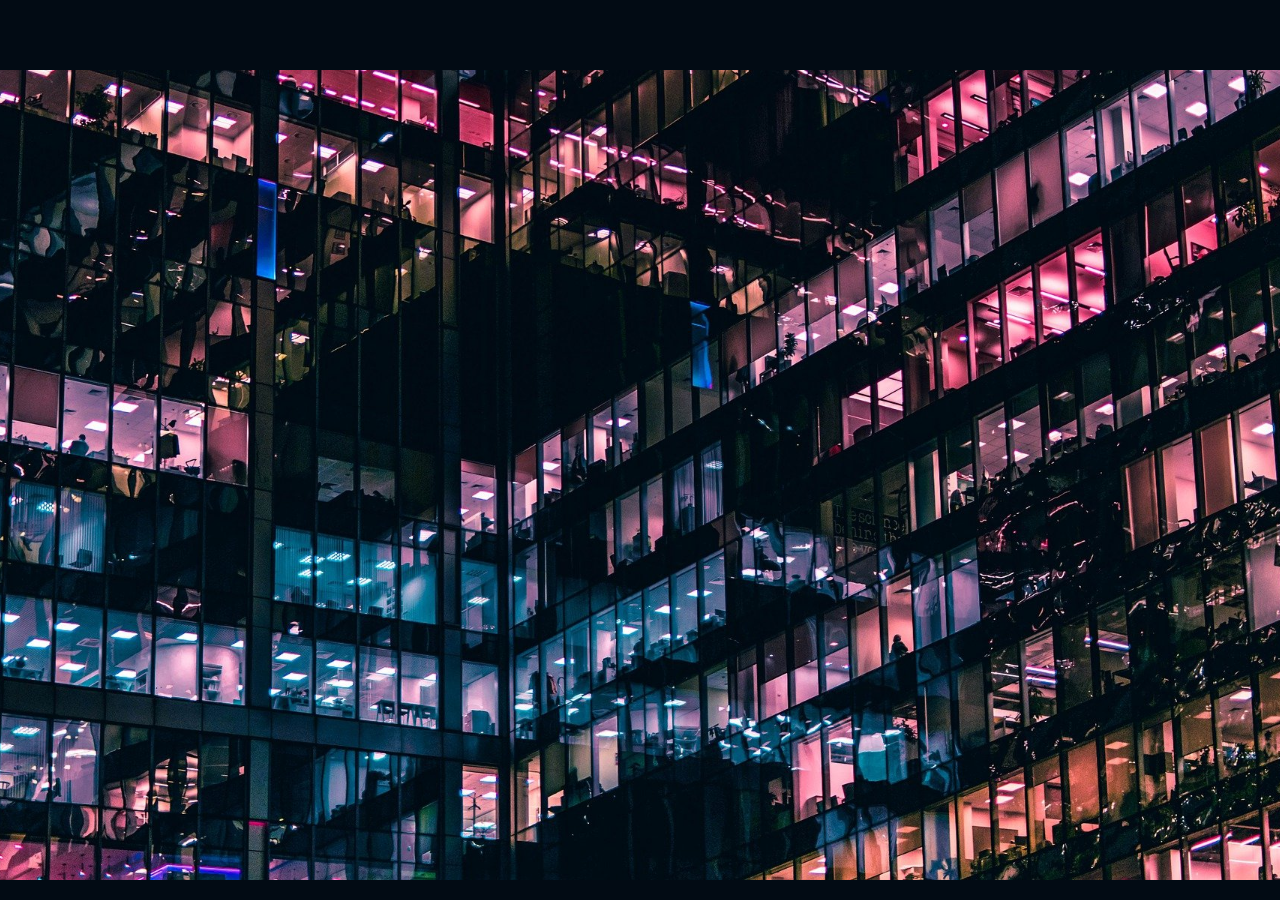
==== index.html @ fe9d1b58 "first commit" ====
<!DOCTYPE html>
<html lang="en">
<head>
    <meta charset="UTF-8">
    <meta http-equiv="X-UA-Compatible" content="IE=edge">
    <meta name="viewport" content="width=device-width, initial-scale=1.0">
    <title>Document</title>
    <link rel="stylesheet" href="./topic.css">

</head>
<body>
    <div id="container">
    <div id ="header"> 

    </div>
    <div id ="MainScreen">

    </div>
    <div id="content">

    </div>
    </div>
</body>
</html>
---- topic.css ----
body{
    margin: 0;
    padding: 0;
    background: #020b14;
}
#header{
    width: 100%;
    height: 70px;
    background: #020b14;
}
#container{
    width: 100%;
    height: 100vh;
}
#MainScreen{
    width: 100%;
    height: 90%;
    background: url("1620031964_3-phonoteka_org-p-fon-na-kompyuter-estetika-4.jpg") no-repeat center center; 
    -webkit-background-size: cover;
    -moz-background-size: cover;
    
    -o-background-size: cover;
    background-size: cover;
}
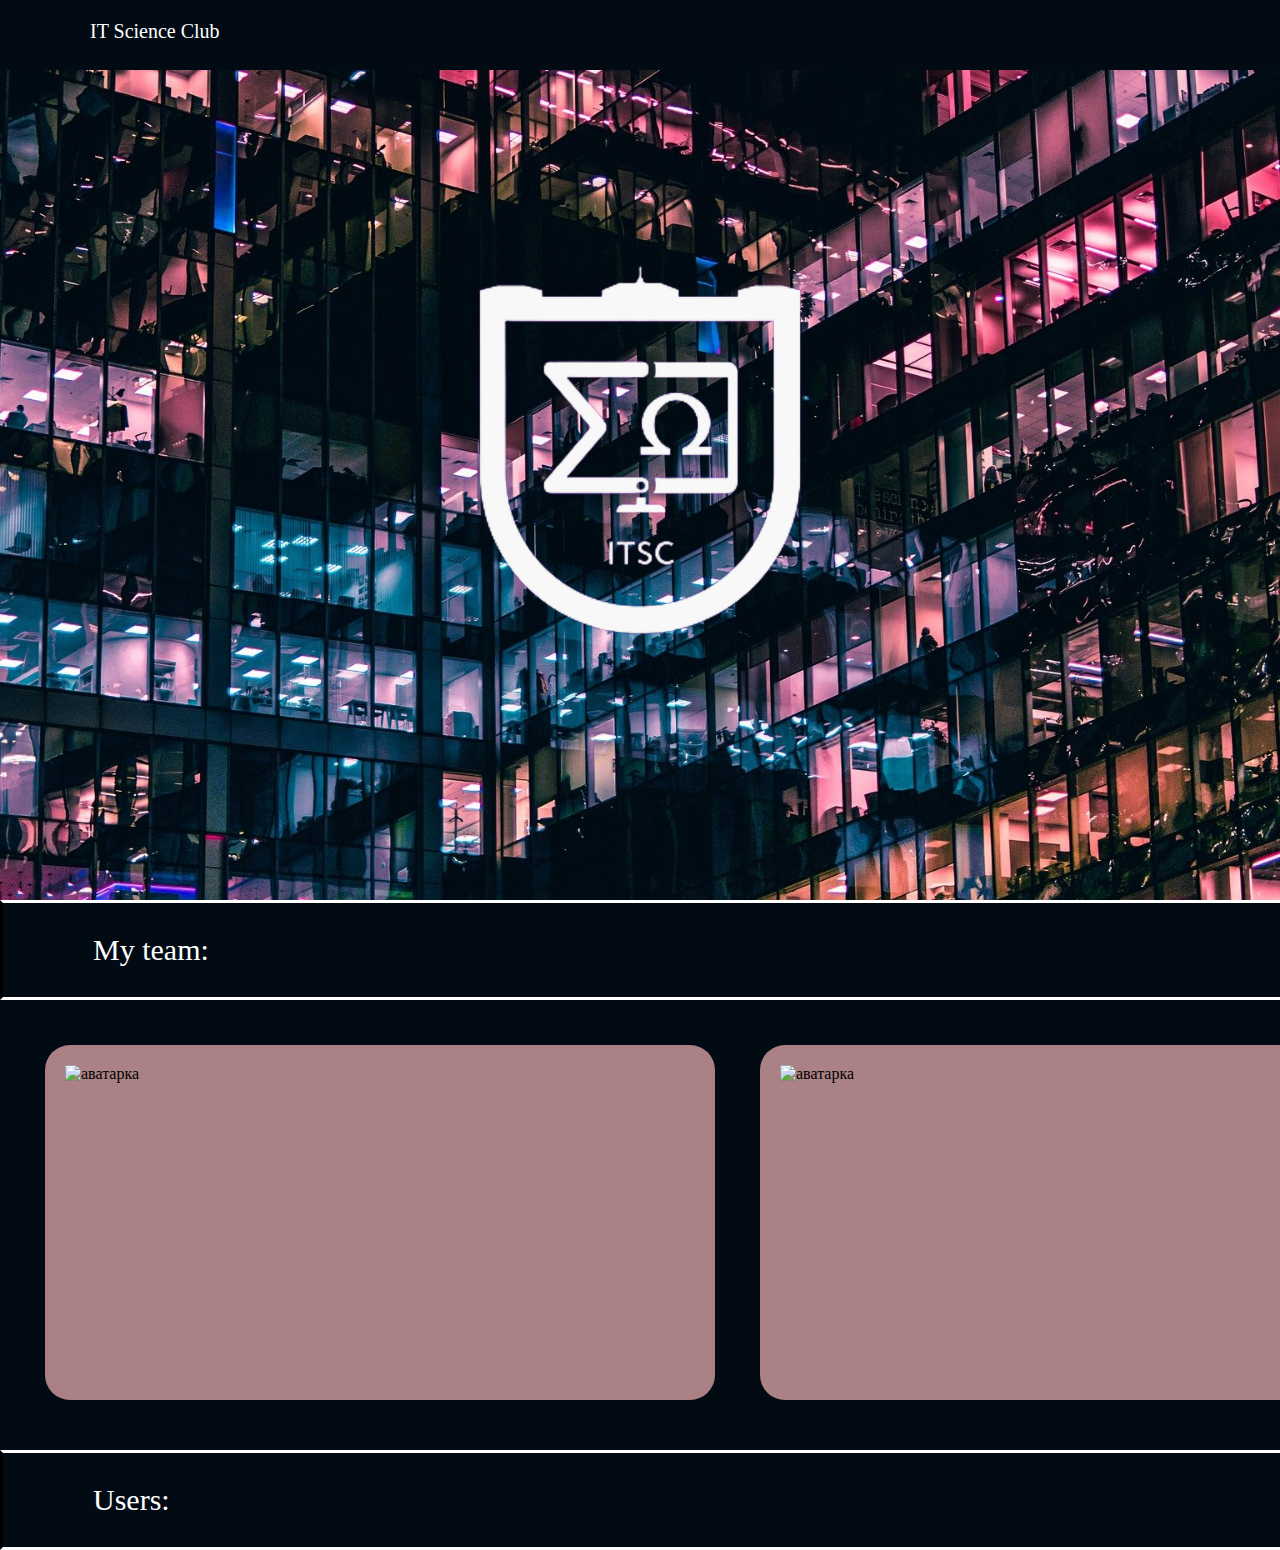
==== commit 31db35a7: "блоки в одной строке" ====
--- a/index.html
+++ b/index.html
@@ -6,16 +6,42 @@
     <meta name="viewport" content="width=device-width, initial-scale=1.0">
     <title>Document</title>
     <link rel="stylesheet" href="./topic.css">
+    <script src="actions.js"></script>
 
 </head>
 <body>
     <div id="container">
-    <div id ="header"> 
+        <div id ="header"> 
+            <p id="name"> IT Science Club </p>
+        </div>
+        <div id ="MainScreen">
+            <img id="logo" src="fKHB2wFVbVo-transformed.png" alt="logo" >
+        </div>
+        <div class="devider">
+            <p class="headers"> My team: </p> 
+        </div>
+        <div id="team">
+            <div class="person">
+                <img class="photo" src="1640528610_2-abrakadabra-fun-p-serii-chelovek-na-avu-2.jpg" alt="аватарка" >
 
-    </div>
-    <div id ="MainScreen">
+            </div>
+            <div class="person">
+                <img class="photo" src="1640528610_2-abrakadabra-fun-p-serii-chelovek-na-avu-2.jpg" alt="аватарка" >
 
-    </div>
+            </div>
+            <div class="person">
+                <img class="photo" src="1640528610_2-abrakadabra-fun-p-serii-chelovek-na-avu-2.jpg" alt="аватарка" >
+
+            </div>
+            <div class="person">
+                <img class="photo" src="1640528610_2-abrakadabra-fun-p-serii-chelovek-na-avu-2.jpg" alt="аватарка" >
+
+            </div>
+        </div>
+
+        <div class="devider">
+                <p class="headers"> Users: </p> 
+        </div>
     <div id="content">
 
     </div>
--- a/topic.css
+++ b/topic.css
@@ -1,5 +1,6 @@
 
 body{
+    max-width: 100%;
     margin: 0;
     padding: 0;
     background: #020b14;
@@ -8,18 +9,89 @@
     width: 100%;
     height: 70px;
     background: #020b14;
+    position: fixed;
+    z-index: 1;
+    display: table;
+    vertical-align: middle;
+}
+#name{
+    color: white;
+    font-size: 20px;
+    margin-left: 10vh;
 }
 #container{
+    margin: 0;
+    padding: 0;
     width: 100%;
-    height: 100vh;
+    /* height: 100vh; */
+}
+#logo{
+    width: 60vh;
+    position: absolute;
+    left: 0;
+    top: 0;
+    bottom: 0;
+    right: 0;
+    margin: auto;
+}
+#team{
+    display: table;
+    width: 100vh;
+    padding-top: 5vh;
+    padding-bottom: 5vh;
+    padding-left: 2.5vh;
+    padding-right: 2.5vh;
+    height: 40vh;
+    background: #020b14;
+    /* overflow-x: scroll;
+    overflow: hidden; */
+    white-space:nowrap;
+}
+.person{
+    display: inline-block;
+    border-radius:25px;
+    border-width: 10px;
+    margin-left: 2.5vh;
+    margin-right: 2.5vh;
+    width: 70vh;
+    height: 35vh;
+    background:#aa8285;
+    padding: 20px 20px 20px 20px;
+}
+
+.headers{
+    color: white;
+    font-size: 30px;
+    margin-left: 10vh;
+    /* text-shadow: 0 0 5px #ffffff, 0 0 10px #ffffff, 0 0 20px #ffffff, 0 0 40px #ff00de, 0 0 80px #ff00de, 0 0 90px #ff00de, 0 0 100px #ff00de, 0 0 150px #ff00de; */
+
+
+}
+.devider
+{
+    /* border-width: 2px; */
+    display: table;
+    vertical-align: middle;
+    border-style: solid;
+    width: 100%;
+    height: 10vh;
+    border-top-color: white;
+    border-bottom-color: white;
+    /* box-shadow : 0px 22px 30px 7px  #ff00de ; */
+}
+.photo{
+    width: 20vh;
+    height: 20vh;
+
 }
 #MainScreen{
     width: 100%;
-    height: 90%;
+    height: 100vh;
     background: url("1620031964_3-phonoteka_org-p-fon-na-kompyuter-estetika-4.jpg") no-repeat center center; 
     -webkit-background-size: cover;
     -moz-background-size: cover;
-    
     -o-background-size: cover;
     background-size: cover;
+    position: relative;
+
 }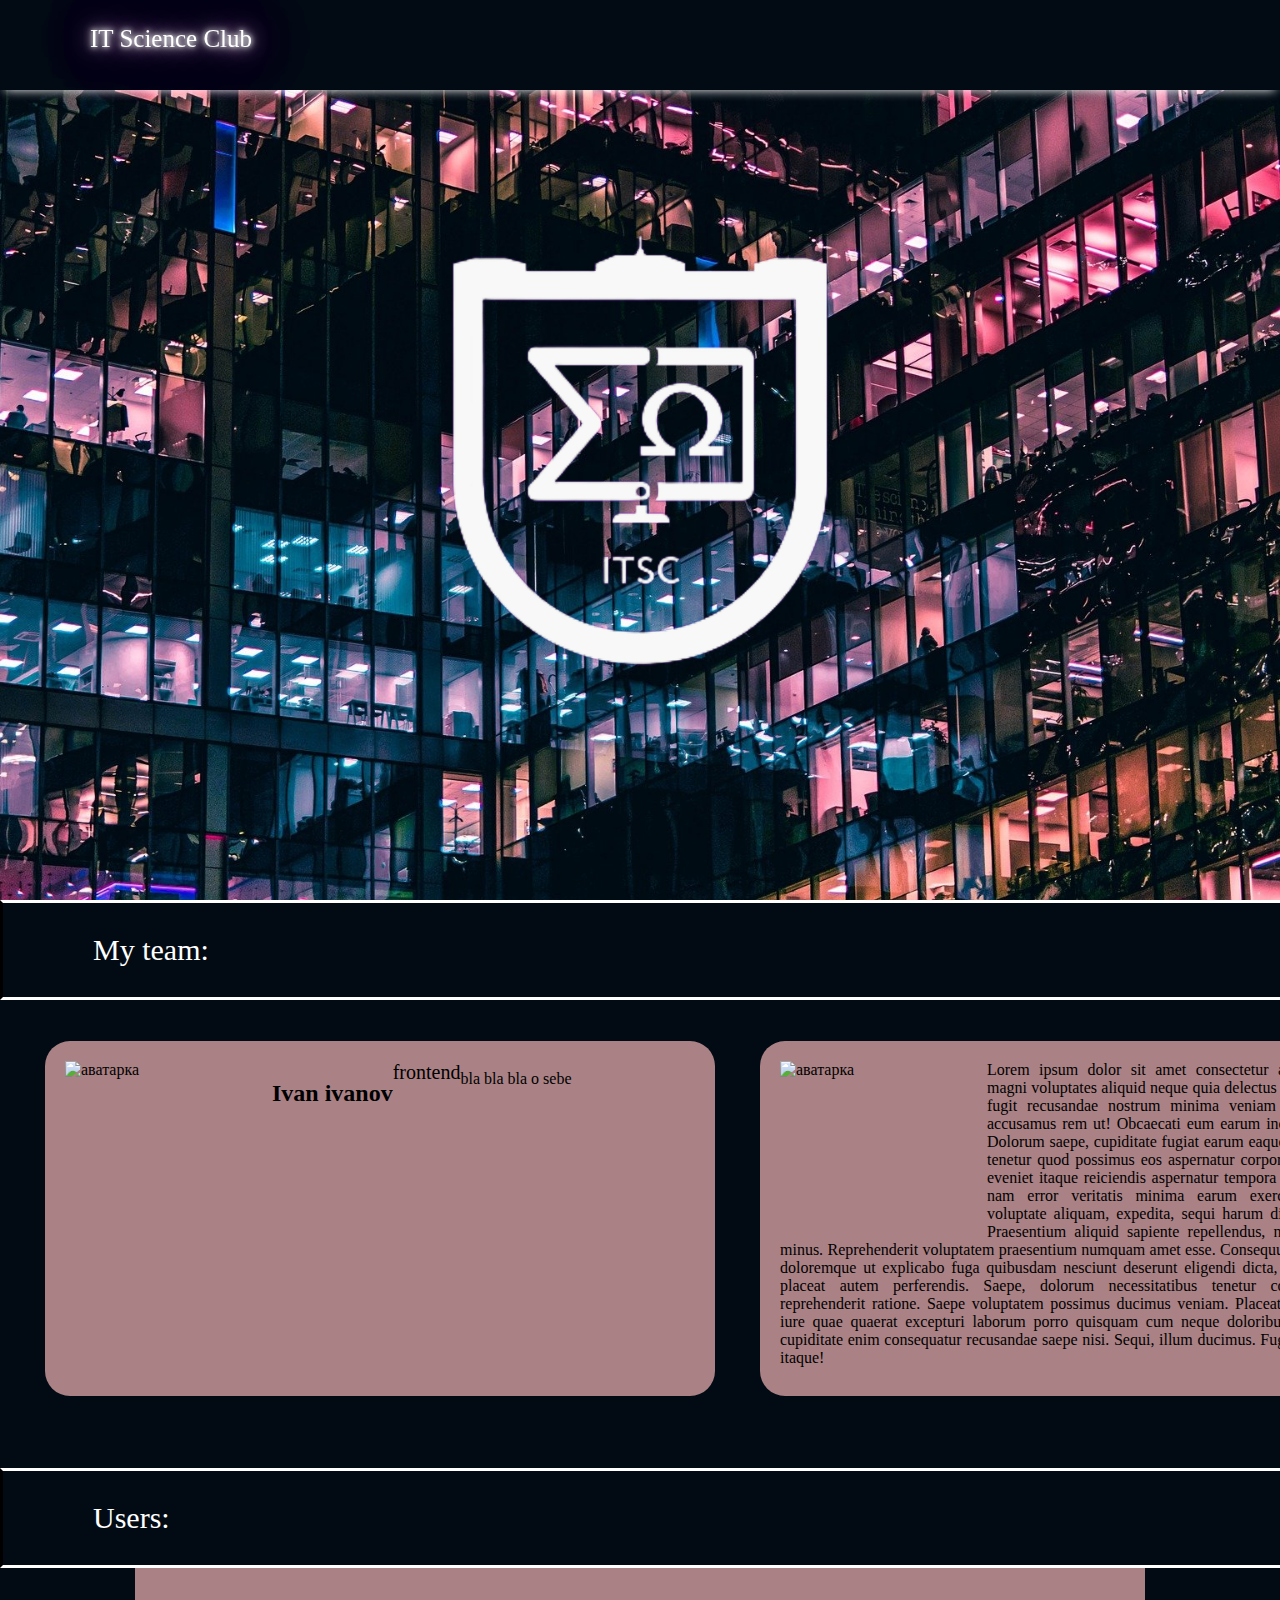
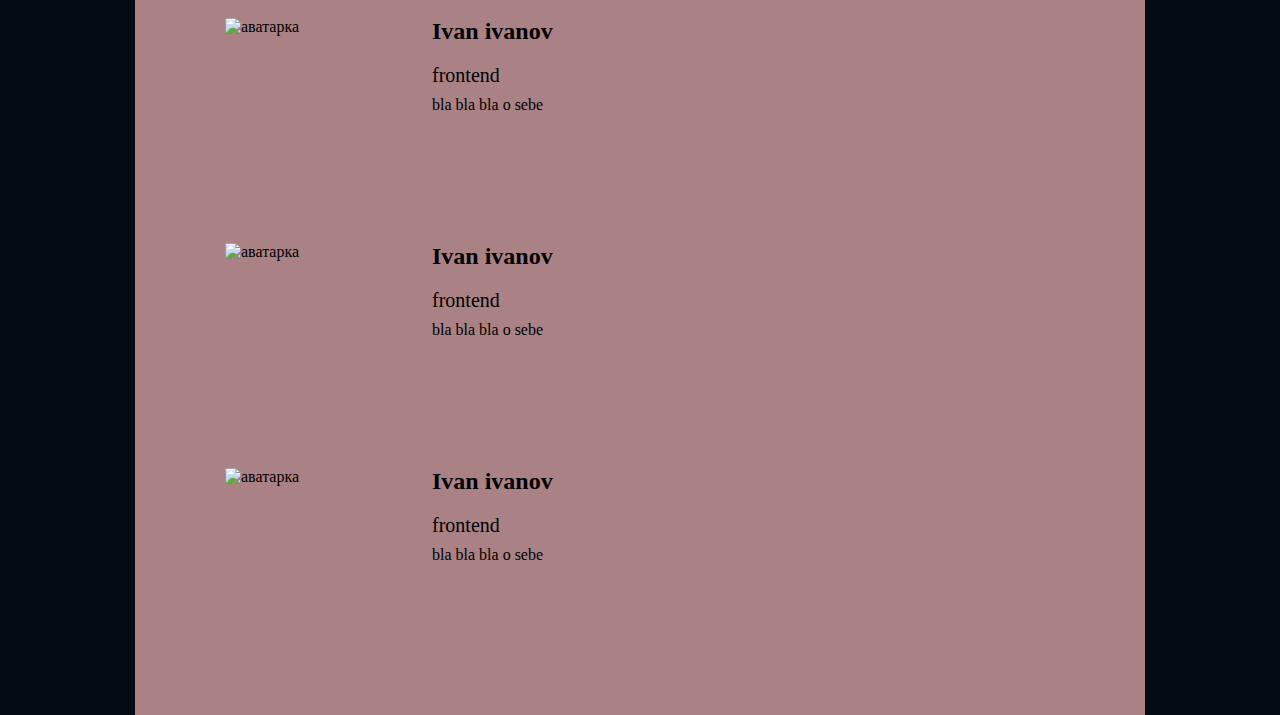
==== commit 3b07243b: "log in, sign up" ====
--- a/index.html
+++ b/index.html
@@ -12,7 +12,7 @@
 <body>
     <div id="container">
         <div id ="header"> 
-            <p id="name"> IT Science Club </p>
+            <p id="name"> IT Science Club            </p>
         </div>
         <div id ="MainScreen">
             <img id="logo" src="fKHB2wFVbVo-transformed.png" alt="logo" >
@@ -22,19 +22,41 @@
         </div>
         <div id="team">
             <div class="person">
-                <img class="photo" src="1640528610_2-abrakadabra-fun-p-serii-chelovek-na-avu-2.jpg" alt="аватарка" >
+                <p class="info"> <img class="photo" src="1640528610_2-abrakadabra-fun-p-serii-chelovek-na-avu-2.jpg" alt="аватарка" align="left"> <h2>Ivan ivanov</h2></p>
+                <p class="position">frontend</p>
+                <p class="description">bla bla bla o sebe</p>
+            </div>
+            <div class="person">
+                <p class="info"> <img class="photo" src="1640528610_2-abrakadabra-fun-p-serii-chelovek-na-avu-2.jpg" alt="аватарка" align="left"> Lorem ipsum dolor sit amet consectetur adipisicing elit. Ab magni voluptates aliquid neque quia delectus alias dolor, est quod fugit recusandae nostrum minima veniam quo saepe officiis accusamus rem ut!
+                    Obcaecati eum earum incidunt tenetur vitae. Dolorum saepe, cupiditate fugiat earum eaque, iste debitis non ut tenetur quod possimus eos aspernatur corporis. Temporibus, eos eveniet itaque reiciendis aspernatur tempora dolor?
+                    Laudantium, nam error veritatis minima earum exercitationem delectus voluptate aliquam, expedita, sequi harum dicta quidem debitis. Praesentium aliquid sapiente repellendus, natus quaerat omnis minus. Reprehenderit voluptatem praesentium numquam amet esse.
+                    Consequuntur qui recusandae doloremque ut explicabo fuga quibusdam nesciunt deserunt eligendi dicta, quae necessitatibus placeat autem perferendis. Saepe, dolorum necessitatibus tenetur consectetur delectus reprehenderit ratione. Saepe voluptatem possimus ducimus veniam.
+                    Placeat quibusdam vel ad, iure quae quaerat excepturi laborum porro quisquam cum neque doloribus corporis iste rem cupiditate enim consequatur recusandae saepe nisi. Sequi, illum ducimus. Fugit, atque? Expedita, itaque!</p>
 
             </div>
             <div class="person">
-                <img class="photo" src="1640528610_2-abrakadabra-fun-p-serii-chelovek-na-avu-2.jpg" alt="аватарка" >
+                
+                <p class="info"> <img class="photo" src="1640528610_2-abrakadabra-fun-p-serii-chelovek-na-avu-2.jpg" alt="аватарка" align="left"> Lorem ipsum dolor sit amet consectetur adipisicing elit. Ab magni voluptates aliquid neque quia delectus alias dolor, est quod fugit recusandae nostrum minima veniam quo saepe officiis accusamus rem ut!
+                Obcaecati eum earum incidunt tenetur vitae. Dolorum saepe, cupiditate fugiat earum eaque, iste debitis non ut tenetur quod possimus eos aspernatur corporis. Temporibus, eos eveniet itaque reiciendis aspernatur tempora dolor?
+                Laudantium, nam error veritatis minima earum exercitationem delectus voluptate aliquam, expedita, sequi harum dicta quidem debitis. Praesentium aliquid sapiente repellendus, natus quaerat omnis minus. Reprehenderit voluptatem praesentium numquam amet esse.
+                Consequuntur qui recusandae doloremque ut explicabo fuga quibusdam nesciunt deserunt eligendi dicta, quae necessitatibus placeat autem perferendis. Saepe, dolorum necessitatibus tenetur consectetur delectus reprehenderit ratione. Saepe voluptatem possimus ducimus veniam.
+                Placeat quibusdam vel ad, iure quae quaerat excepturi laborum porro quisquam cum neque doloribus corporis iste rem cupiditate enim consequatur recusandae saepe nisi. Sequi, illum ducimus. Fugit, atque? Expedita, itaque!</p>
 
             </div>
             <div class="person">
-                <img class="photo" src="1640528610_2-abrakadabra-fun-p-serii-chelovek-na-avu-2.jpg" alt="аватарка" >
+                <p class="info"> <img class="photo" src="1640528610_2-abrakadabra-fun-p-serii-chelovek-na-avu-2.jpg" alt="аватарка" align="left"> Lorem ipsum dolor sit amet consectetur adipisicing elit. Ab magni voluptates aliquid neque quia delectus alias dolor, est quod fugit recusandae nostrum minima veniam quo saepe officiis accusamus rem ut!
+                    Obcaecati eum earum incidunt tenetur vitae. Dolorum saepe, cupiditate fugiat earum eaque, iste debitis non ut tenetur quod possimus eos aspernatur corporis. Temporibus, eos eveniet itaque reiciendis aspernatur tempora dolor?
+                    Laudantium, nam error veritatis minima earum exercitationem delectus voluptate aliquam, expedita, sequi harum dicta quidem debitis. Praesentium aliquid sapiente repellendus, natus quaerat omnis minus. Reprehenderit voluptatem praesentium numquam amet esse.
+                    Consequuntur qui recusandae doloremque ut explicabo fuga quibusdam nesciunt deserunt eligendi dicta, quae necessitatibus placeat autem perferendis. Saepe, dolorum necessitatibus tenetur consectetur delectus reprehenderit ratione. Saepe voluptatem possimus ducimus veniam.
+                    Placeat quibusdam vel ad, iure quae quaerat excepturi laborum porro quisquam cum neque doloribus corporis iste rem cupiditate enim consequatur recusandae saepe nisi. Sequi, illum ducimus. Fugit, atque? Expedita, itaque!</p>
 
             </div>
             <div class="person">
-                <img class="photo" src="1640528610_2-abrakadabra-fun-p-serii-chelovek-na-avu-2.jpg" alt="аватарка" >
+                <p class="info"> <img class="photo" src="1640528610_2-abrakadabra-fun-p-serii-chelovek-na-avu-2.jpg" alt="аватарка" align="left"> Lorem ipsum dolor sit amet consectetur adipisicing elit. Ab magni voluptates aliquid neque quia delectus alias dolor, est quod fugit recusandae nostrum minima veniam quo saepe officiis accusamus rem ut!
+                    Obcaecati eum earum incidunt tenetur vitae. Dolorum saepe, cupiditate fugiat earum eaque, iste debitis non ut tenetur quod possimus eos aspernatur corporis. Temporibus, eos eveniet itaque reiciendis aspernatur tempora dolor?
+                    Laudantium, nam error veritatis minima earum exercitationem delectus voluptate aliquam, expedita, sequi harum dicta quidem debitis. Praesentium aliquid sapiente repellendus, natus quaerat omnis minus. Reprehenderit voluptatem praesentium numquam amet esse.
+                    Consequuntur qui recusandae doloremque ut explicabo fuga quibusdam nesciunt deserunt eligendi dicta, quae necessitatibus placeat autem perferendis. Saepe, dolorum necessitatibus tenetur consectetur delectus reprehenderit ratione. Saepe voluptatem possimus ducimus veniam.
+                    Placeat quibusdam vel ad, iure quae quaerat excepturi laborum porro quisquam cum neque doloribus corporis iste rem cupiditate enim consequatur recusandae saepe nisi. Sequi, illum ducimus. Fugit, atque? Expedita, itaque!</p>
 
             </div>
         </div>
@@ -42,6 +64,24 @@
         <div class="devider">
                 <p class="headers"> Users: </p> 
         </div>
+        
+        <div id="users">
+            <div class="user"> 
+                <p class="info"> <img class="photo" src="1640528610_2-abrakadabra-fun-p-serii-chelovek-na-avu-2.jpg" alt="аватарка" align="left"> <h2>Ivan ivanov</h2></p>
+                <p class="position">frontend</p>
+                <p class="description">bla bla bla o sebe</p>
+            </div>
+            <div class="user"> 
+                <p class="info"> <img class="photo" src="1640528610_2-abrakadabra-fun-p-serii-chelovek-na-avu-2.jpg" alt="аватарка" align="left"> <h2>Ivan ivanov</h2></p>
+                <p class="position">frontend</p>
+                <p class="description">bla bla bla o sebe</p>
+            </div>
+            <div class="user">
+                <p class="info"> <img class="photo" src="1640528610_2-abrakadabra-fun-p-serii-chelovek-na-avu-2.jpg" alt="аватарка" align="left"> <h2>Ivan ivanov</h2></p>
+                <p class="position">frontend</p>
+                <p class="description">bla bla bla o sebe</p>
+            </div>
+        </div>
     <div id="content">
 
     </div>
--- a/topic.css
+++ b/topic.css
@@ -4,20 +4,36 @@
     margin: 0;
     padding: 0;
     background: #020b14;
+    overflow-x:hidden;
+}
+body::-webkit-scrollbar {
+    width: 7px;
+    background-color: #41484F;
+    border-radius: 10px;
+}
+body::-webkit-scrollbar-thumb {
+    border-radius: 10px;
+    background-color: White;
+}
+body::-webkit-scrollbar-track {
+    margin: 1vh;
 }
 #header{
     width: 100%;
-    height: 70px;
+    height: 10vh;
     background: #020b14;
     position: fixed;
     z-index: 1;
     display: table;
     vertical-align: middle;
+    box-shadow: 0 5px 10px -5px white;
 }
 #name{
     color: white;
-    font-size: 20px;
+    font-size: 25px;
     margin-left: 10vh;
+    text-shadow: 0 0 5px #ffffff, 0 0 10px #ffffff, 0 0 20px #ffffff, 0 0 40px #ff00de, 0 0 80px #ff00de, 0 0 90px #ff00de, 0 0 100px #ff00de, 0 0 150px #ff00de;
+
 }
 #container{
     margin: 0;
@@ -26,7 +42,7 @@
     /* height: 100vh; */
 }
 #logo{
-    width: 60vh;
+    width: 70vh;
     position: absolute;
     left: 0;
     top: 0;
@@ -35,35 +51,63 @@
     margin: auto;
 }
 #team{
-    display: table;
-    width: 100vh;
-    padding-top: 5vh;
-    padding-bottom: 5vh;
+    display: flex;
+    /* display: table; */
+    padding-top: 4.5vh;
+    padding-bottom: 4.5vh;
     padding-left: 2.5vh;
     padding-right: 2.5vh;
-    height: 40vh;
+    height: 43vh;
     background: #020b14;
-    /* overflow-x: scroll;
-    overflow: hidden; */
-    white-space:nowrap;
+    overflow-x: scroll;
+    /* white-space:nowrap; */
+}
+#team::-webkit-scrollbar {
+    height: 7px;
+    background-color: (1,1,1,0);
+}
+#team::-webkit-scrollbar-thumb {
+    border-radius: 10px;
+    background-color: #434343;
+}
+#team::-webkit-scrollbar-track {
+    margin: 4vh;
+    margin-right: 5vh;
 }
 .person{
-    display: inline-block;
+    display: Flex;
+    text-align: justify;
     border-radius:25px;
     border-width: 10px;
     margin-left: 2.5vh;
     margin-right: 2.5vh;
-    width: 70vh;
+    min-width: 70vh;
     height: 35vh;
     background:#aa8285;
-    padding: 20px 20px 20px 20px;
+    padding: 20px 20px 20px 20px;    
+    overflow-y: scroll;
 }
-
+.person::-webkit-scrollbar {
+    width: 7px;
+    background-color: (1,1,1,0);
+}
+.person::-webkit-scrollbar-thumb {
+    border-radius: 10px;
+    background-color: #434343;
+}
+.person::-webkit-scrollbar-track {
+    margin: 4vh;
+    margin-right: 5vh;
+}
+.info{
+    display: inline;
+    /* max-width: 70vh; */
+    margin: 0;
+}
 .headers{
     color: white;
     font-size: 30px;
     margin-left: 10vh;
-    /* text-shadow: 0 0 5px #ffffff, 0 0 10px #ffffff, 0 0 20px #ffffff, 0 0 40px #ff00de, 0 0 80px #ff00de, 0 0 90px #ff00de, 0 0 100px #ff00de, 0 0 150px #ff00de; */
 
 
 }
@@ -82,6 +126,8 @@
 .photo{
     width: 20vh;
     height: 20vh;
+    margin: 0 3vh 0 0;
+    /*  */
 
 }
 #MainScreen{
@@ -94,4 +140,23 @@
     background-size: cover;
     position: relative;
 
+}
+#users{
+    
+    /* border-radius:25px; */
+    margin: 0vh 15vh;
+    background: #aa8285;
+    padding: 2.5vh 5vh;
+}
+.user{
+    margin: 3vh 5vh;
+    text-align: justify;
+    min-height: 22vh;
+}
+.position{
+    margin: 0;
+    font-size: 20px;
+}
+.description{
+    margin-top: 1vh;
 }